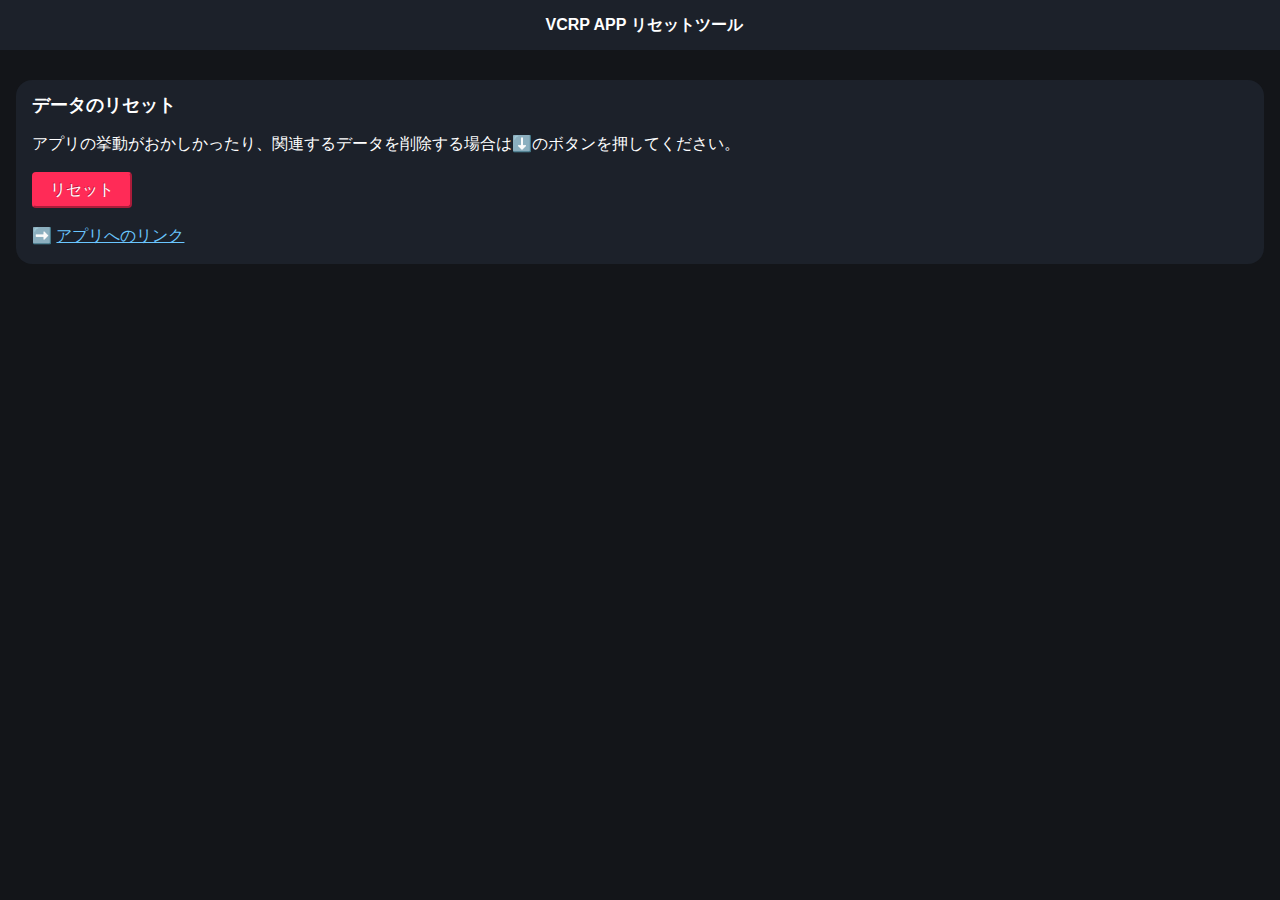
==== reset.html @ 054f9b46 ":tada: add reset page" ====
<!DOCTYPE html>
<html lang="ja">
<head>
    <meta charset="UTF-8">
    <meta name="viewport" content="width=device-width,initial-scale=1">
    <title>リセットツール - VCRP APP</title>
    <style>.resetFunc button{ margin: 16px 0;}</style>
  <script type="module" crossorigin src="./assets/reset-BQ1v1_f1.js"></script>
  <link rel="modulepreload" crossorigin href="./assets/theme-C3ZW2Fp_.js">
  <link rel="stylesheet" crossorigin href="./assets/theme-BEboZyPl.css">
</head>
<body>
    <header class="header">
        <h1 class="header__title"><span class="header__title-name"></span><span class="header__title-cat">VCRP APP リセットツール</span></h1>
    </header>
    <main>
        <article class="page__vcrpapp js-on">
            <section class="resetFunc box js-on">
                <h2>データのリセット</h2>
                <p>アプリの挙動がおかしかったり、関連するデータを削除する場合は⬇️のボタンを押してください。</p>
                <button type="button" class="button button--1st resetFunc__button">リセット</button>
                <p>➡️ <a href="./">アプリへのリンク</a></p>
            </section>
        </article>
    </main>
</body>
</html>
---- assets/theme-BEboZyPl.css ----
*,*:before,*:after{box-sizing:border-box}html{-moz-text-size-adjust:none;-webkit-text-size-adjust:none;text-size-adjust:none}body,h1,h2,h3,h4,p,figure,blockquote,dl,dd{margin:0}ul[role=list],ol[role=list]{list-style:none}body{min-height:100vh;line-height:1.5}h1,h2,h3,h4,button,input,label{line-height:1.1}h1,h2,h3,h4{text-wrap:balance}a:not([class]){text-decoration-skip-ink:auto;color:currentColor}img,picture{max-width:100%;display:block}input,button,textarea,select{font:inherit}:root{--color1: #FF2B57;--color2: #00AFFD;--color3: #FFAC31;--color4: #2EE73E;--color5: #9065FC;--text-link-color: rgb(106, 198, 255);--text-color-main: #fff;--text-color-sub: #ccc;--bg-color-main: #131519;--bg-color-sub: #1C212A}html,body{background-color:var(--bg-color-main);color:var(--text-color-main);height:100vh;font-family:Noto Sans JP,sans-serif}body[data-env=development]:after,body[data-env=alpha]:after{position:fixed;top:0;z-index:9;color:#fff;padding:4px 16px;font-size:12px;width:150px;text-align:center;display:inline-block;transform:rotate(-45deg) translate(-45px,-20px)}body[data-env=development]:after{content:"開発環境";background-color:#ff000080}body[data-env=alpha]:after{content:"α環境";background-color:#0000ff80}button{cursor:pointer}.box{margin:0 16px 32px;padding:16px;border-radius:16px;background-color:var(--bg-color-sub)}.box a{color:var(--text-link-color)}.box .vcrpapp__buttons{text-align:center;margin:16px 0}.box .vcrpapp__button{display:inline-block;color:#fff;border-radius:8px;padding:8px 32px;font-size:18px;text-shadow:-1px -1px 0 rgba(0,0,0,.3)}.box .vcrpapp__button[disabled]{pointer-events:none;filter:grayscale(100%);opacity:.5}.box .vcrpapp__button--begin{border-color:var(--color2);background-color:var(--color2);margin-right:10px}.box .vcrpapp__button--finish{border-color:var(--color3);background-color:var(--color3)}.box .vcrpapp__sendWrap{display:flex;justify-content:center}.box .vcrpapp__sendWrap .vcrpapp__button--send{margin:8px 16px 0 0;border-color:var(--color1);background-color:lighten(var(--color1),100%);background-color:var(--color1)}.box .vcrpapp__sendWrap .vcrpapp__button--reset{margin:8px 0 0;padding:0;width:50px;background:url("data:image/svg+xml,%3csvg%20xmlns='http://www.w3.org/2000/svg'%20height='24px'%20viewBox='0%20-960%20960%20960'%20width='24px'%20fill='%23e8eaed'%3e%3cstyle%20type='text/css'%3e%23beige:target{fill:%20%23a68076;}%3c/style%3e%3cg%20id='beige'%3e%3cpath%20d='m376-300%20104-104%20104%20104%2056-56-104-104%20104-104-56-56-104%20104-104-104-56%2056%20104%20104-104%20104%2056%2056Zm-96%20180q-33%200-56.5-23.5T200-200v-520h-40v-80h200v-40h240v40h200v80h-40v520q0%2033-23.5%2056.5T680-120H280Zm400-600H280v520h400v-520Zm-400%200v520-520Z'/%3e%3c/g%3e%3c/svg%3e") no-repeat 50% 50% / 30px 30px;border-color:var(--color5);background-color:lighten(var(--color1),100%);background-color:var(--color5);text-indent:-9999px}label.input{display:none;margin-bottom:8px;border-bottom:1px solid var(--bg-color-main)}label.input.js-on{display:flex}label.input span{display:inline-block;width:120px;vertical-align:middle;line-height:26px;height:26px}label.input input{flex-grow:1;line-height:26px;height:26px;vertical-align:middle;box-sizing:border-box;display:inline-block;background:none;border:0;color:#fff;width:100%}button.button{display:inline-block;cursor:pointer;color:#fff;border-radius:4px;padding:4px 16px;font-size:16px;text-shadow:-1px -1px 0 rgba(0,0,0,.3)}button.button[disabled]{pointer-events:none;filter:grayscale(100%);opacity:.5}button.button.button--1st{border-color:var(--color1);background-color:var(--color1)}button.button.button--2nd{border-color:var(--color2);background-color:var(--color2)}button.button.button--3rd{border-color:var(--color3);background-color:var(--color3)}.select2-container .select2-search--inline .select2-search__field{height:1.4em!important}.select2-container--default .select2-results__option{color:#444!important}.select2-container--default .select2-results__option--highlighted.select2-results__option--selectable{color:#fff!important}.select2-container--default .select2-results__option--selected{color:#999!important}.select2-container--default .select2-selection--multiple .select2-selection__choice__remove{font-size:16px!important}.select2-container--default .select2-selection--multiple .select2-selection__choice__display{color:#666;margin-left:6px;font-size:16px}.select2-container--default .select2-search--inline .select2-search__field{font-size:16px!important}.header{position:fixed;z-index:2;inset:0 0 auto 0;padding:16px;background-color:var(--bg-color-sub)}.header h1{font-size:16px;text-align:center}.header h1 .header__title-cat{margin-left:.5em}main{position:absolute;top:80px;right:0;bottom:60px;left:0}main article{display:none;padding-bottom:62px}main article.js-on{display:block}main article section h2{font-size:18px;margin-bottom:16px}main article section .tableWrap{margin-top:8px;font-size:14px}main article section .tableWrap.tableWrap--scroll{overflow-x:scroll}main article section .tableWrap.tableWrap--scroll table{white-space:nowrap}main article section .tableWrap table{border-collapse:collapse;width:100%;border-spacing:0}main article section .tableWrap th,main article section .tableWrap td{padding:4px 8px}main article section .tableWrap th{width:6em;border:1px solid var(--bg-color-main);background-color:var(--bg-color-main)}main article section .tableWrap td{border:1px solid var(--bg-color-main)}main article section ul,main article section ol{padding-left:20px;font-size:14px}main article section ul li,main article section ol li{margin-bottom:8px}main label{display:block;margin-bottom:8px;opacity:.2;pointer-events:none;transition:opacity ease-in-out .3s}main label.js-on{opacity:1;pointer-events:auto}main label span:after{content:" :"}.time{text-align:center;margin:0 16px 24px}.time .time__hhmm{font-size:50px}.time .time__hhmm--colon{display:inline-block;margin:0 4px;transform:translateY(-4px)}.time .time__name{display:block}.time .time__hhmm--ss{font-size:20px;margin-left:8px;color:var(--text-color-sub)}@keyframes blink{0%,to{opacity:1}50%{opacity:0}}.emsReport{text-align:center}.emsReport h2{display:none}.emsReport .vcrpapp__resultCaseWrap{margin-bottom:20px}.emsReport .vcrpapp__resultCaseWrap input[type=number]{-webkit-appearance:textfield;-moz-appearance:textfield;appearance:textfield;border:2px solid #ddd;display:inline-flex;box-sizing:border-box;font-family:sans-serif;max-width:3rem;padding:.1rem;border:solid #ddd;border-width:0 2px;font-size:1rem;height:1.5rem;font-weight:700;text-align:center}.emsReport .vcrpapp__resultCaseWrap input[type=number] *{box-sizing:border-box}.emsReport .vcrpapp__resultCaseWrap input[type=number]::-webkit-inner-spin-button,.emsReport .vcrpapp__resultCaseWrap input[type=number]::-webkit-outer-spin-button{-webkit-appearance:none}.emsReport .vcrpapp__resultCaseWrap button{outline:none;-webkit-appearance:none;background-color:transparent;border:none;align-items:center;justify-content:center;cursor:pointer;margin:0;position:relative;font-size:20px;vertical-align:bottom}.pdReport>div.js-off{display:none}.pdReport>div .vcrpapp__input{padding-bottom:6px;margin-bottom:6px;border-bottom:1px solid var(--bg-color-main)}.pdReport>div .vcrpapp__input.vcrpapp__input--3rd{border-bottom:0}.pdReport>div .vcrpapp__input .pdReport__h3{display:inline-block;font-size:18px}.pdReport>div .vcrpapp__draftTable{font-size:16px}.pdReport .vcrpapp__sendWrap{margin-top:16px}.information .information__details{text-align:right;color:var(--text-link-color)}.information .information__details .information__summary span{font-size:14px;cursor:pointer}.information .information__dl,.information .information__dl--sub{clear:both;text-align-last:left;font-size:80%}.information .information__dl dt,.information .information__dl--sub dt{display:flex;font-weight:700;margin-bottom:8px;color:var(--text-color-sub)}.information .information__dl dt span,.information .information__dl--sub dt span{flex-grow:1}.information .information__dl dd,.information .information__dl--sub dd{color:var(--text-color-main)}.information .information__dl dd:not(:last-of-type),.information .information__dl--sub dd:not(:last-of-type){margin-bottom:32px}.button__dl dt{margin-bottom:8px}.button__dl dd{position:relative;color:var(--text-color-sub);margin-left:16px;line-height:1.2;font-size:14px;margin-bottom:8px}.button__dl dd:before{content:"-";position:absolute;margin-left:-16px}.reset__loginData{margin-left:16px}.setting .setting__list{font-size:14px}.theme .theme__select{cursor:pointer;font-size:14px}.footer{position:fixed;z-index:2;inset:auto 0 0 0;background-color:var(--bg-color-sub)}.footer menu{margin:0;padding:0}.footer menu ul{display:flex;list-style:none;margin:0;padding:0}.footer menu ul li{cursor:pointer;background-position:50% 6px;background-repeat:no-repeat;opacity:.2;margin:0;padding:30px 0 10px;height:62px;flex-grow:1;flex:1;text-align:center;font-size:12px;transition:opacity .3s ease-in-out}.footer menu ul li.js-on{opacity:1}.footer menu ul li.menu__item--home{background-image:url("data:image/svg+xml,%3csvg%20xmlns='http://www.w3.org/2000/svg'%20height='24px'%20viewBox='0%20-960%20960%20960'%20width='24px'%20fill='%23e8eaed'%3e%3cstyle%20type='text/css'%3e%23beige:target{fill:%20%23a68076;}%3c/style%3e%3cg%20id='beige'%3e%3cpath%20d='M240-200h120v-240h240v240h120v-360L480-740%20240-560v360Zm-80%2080v-480l320-240%20320%20240v480H520v-240h-80v240H160Zm320-350Z'/%3e%3c/g%3e%3c/svg%3e")}.footer menu ul li.menu__item--record{background-image:url("data:image/svg+xml,%3csvg%20xmlns='http://www.w3.org/2000/svg'%20height='24px'%20viewBox='0%20-960%20960%20960'%20width='24px'%20fill='%23e8eaed'%3e%3cstyle%20type='text/css'%3e%23beige:target{fill:%20%23a68076;}%3c/style%3e%3cg%20id='beige'%3e%3cpath%20d='M200-120q-33%200-56.5-23.5T120-200v-560q0-33%2023.5-56.5T200-840h168q13-36%2043.5-58t68.5-22q38%200%2068.5%2022t43.5%2058h168q33%200%2056.5%2023.5T840-760v560q0%2033-23.5%2056.5T760-120H200Zm0-80h560v-560H200v560Zm80-80h280v-80H280v80Zm0-160h400v-80H280v80Zm0-160h400v-80H280v80Zm200-190q13%200%2021.5-8.5T510-820q0-13-8.5-21.5T480-850q-13%200-21.5%208.5T450-820q0%2013%208.5%2021.5T480-790ZM200-200v-560%20560Z'/%3e%3c/g%3e%3c/svg%3e")}.footer menu ul li.menu__item--instructions{background-image:url("data:image/svg+xml,%3csvg%20xmlns='http://www.w3.org/2000/svg'%20height='24px'%20viewBox='0%20-960%20960%20960'%20width='24px'%20fill='%23e8eaed'%3e%3cstyle%20type='text/css'%3e%23beige:target{fill:%20%23a68076;}%3c/style%3e%3cg%20id='beige'%3e%3cpath%20d='M440-280h80v-240h-80v240Zm40-320q17%200%2028.5-11.5T520-640q0-17-11.5-28.5T480-680q-17%200-28.5%2011.5T440-640q0%2017%2011.5%2028.5T480-600Zm0%20520q-83%200-156-31.5T197-197q-54-54-85.5-127T80-480q0-83%2031.5-156T197-763q54-54%20127-85.5T480-880q83%200%20156%2031.5T763-763q54%2054%2085.5%20127T880-480q0%2083-31.5%20156T763-197q-54%2054-127%2085.5T480-80Zm0-80q134%200%20227-93t93-227q0-134-93-227t-227-93q-134%200-227%2093t-93%20227q0%20134%2093%20227t227%2093Zm0-320Z'/%3e%3c/g%3e%3c/svg%3e")}.footer menu ul li.menu__item--setting{background-image:url("data:image/svg+xml,%3csvg%20xmlns='http://www.w3.org/2000/svg'%20height='24px'%20viewBox='0%20-960%20960%20960'%20width='24px'%20fill='%23e8eaed'%3e%3cstyle%20type='text/css'%3e%23beige:target{fill:%20%23a68076;}%3c/style%3e%3cg%20id='beige'%3e%3cpath%20d='m370-80-16-128q-13-5-24.5-12T307-235l-119%2050L78-375l103-78q-1-7-1-13.5v-27q0-6.5%201-13.5L78-585l110-190%20119%2050q11-8%2023-15t24-12l16-128h220l16%20128q13%205%2024.5%2012t22.5%2015l119-50%20110%20190-103%2078q1%207%201%2013.5v27q0%206.5-2%2013.5l103%2078-110%20190-118-50q-11%208-23%2015t-24%2012L590-80H370Zm70-80h79l14-106q31-8%2057.5-23.5T639-327l99%2041%2039-68-86-65q5-14%207-29.5t2-31.5q0-16-2-31.5t-7-29.5l86-65-39-68-99%2042q-22-23-48.5-38.5T533-694l-13-106h-79l-14%20106q-31%208-57.5%2023.5T321-633l-99-41-39%2068%2086%2064q-5%2015-7%2030t-2%2032q0%2016%202%2031t7%2030l-86%2065%2039%2068%2099-42q22%2023%2048.5%2038.5T427-266l13%20106Zm42-180q58%200%2099-41t41-99q0-58-41-99t-99-41q-59%200-99.5%2041T342-480q0%2058%2040.5%2099t99.5%2041Zm-2-140Z'/%3e%3c/g%3e%3c/svg%3e")}.footer menu ul li.menu__item--admin{background-image:url("data:image/svg+xml,%3csvg%20xmlns='http://www.w3.org/2000/svg'%20height='24px'%20viewBox='0%20-960%20960%20960'%20width='24px'%20fill='%23e8eaed'%3e%3cstyle%20type='text/css'%3e%23beige:target{fill:%20%23a68076;}%3c/style%3e%3cg%20id='beige'%3e%3cpath%20d='M680-280q25%200%2042.5-17.5T740-340q0-25-17.5-42.5T680-400q-25%200-42.5%2017.5T620-340q0%2025%2017.5%2042.5T680-280Zm0%20120q31%200%2057-14.5t42-38.5q-22-13-47-20t-52-7q-27%200-52%207t-47%2020q16%2024%2042%2038.5t57%2014.5ZM480-80q-139-35-229.5-159.5T160-516v-244l320-120%20320%20120v227q-19-8-39-14.5t-41-9.5v-147l-240-90-240%2090v188q0%2047%2012.5%2094t35%2089.5Q310-290%20342-254t71%2060q11%2032%2029%2061t41%2052q-1%200-1.5.5t-1.5.5Zm200%200q-83%200-141.5-58.5T480-280q0-83%2058.5-141.5T680-480q83%200%20141.5%2058.5T880-280q0%2083-58.5%20141.5T680-80ZM480-494Z'/%3e%3c/g%3e%3c/svg%3e")}.page__admin .admin__chara .admin__charaList{padding:0}.page__admin .admin__chara .admin__charaItem{display:flex}.page__admin .admin__chara .admin__charaName{flex:1}.page__admin .admin__chara .admin__charaText,.page__admin .admin__chara .admin__charaLink,.page__admin .admin__chara .admin__charaLinkText{width:100%;padding:8px;min-height:28px;font-size:14px;box-sizing:border-box}.page__admin .admin__chara .admin__charaText{height:84px}.page__admin .admin__chara .admin__charaItem--button{padding-top:16px;margin-bottom:-8px;justify-content:space-between}.page__admin .admin__chara .admin__sendButton{width:10em}.starting{position:fixed;z-index:9;top:0;right:0;bottom:0;left:0;display:grid;place-items:center;background-color:var(--bg-color-main)}.starting.js-ok{animation:fade-out 1s ease-in-out forwards}.starting .startingWrap{padding:16px;border-radius:16px;background-color:var(--bg-color-sub);width:340px;display:none}.starting .startingWrap.js-ng{animation:horizontal-shaking .3s ease-in-out}.starting .startingWrap.js-ok{animation:fade-out .6s ease-in-out forwards;pointer-events:none}.starting .starting__disc{margin-bottom:16px;display:none}.starting .starting__disc.js-on{display:block}.starting .starting__footer{display:flex}.starting .starting__footer .starting__errorWrap{color:var(--color1);flex-grow:1;opacity:0}.starting .starting__footer .starting__errorWrap.js-ng{animation:fade-ng-message 3s ease-in-out}.starting .starting__footer .starting__errorWrap p{display:none}.landing{position:fixed;z-index:8;top:0;right:0;bottom:0;left:0;display:grid;place-items:center;background-color:var(--bg-color-main)}.landing.js-on{animation:fade-out .8s 1s ease-in-out forwards}.landing.js-on:after{animation:fade-in .5s .1s ease-in-out forwards}.landing:after{content:"";display:inline-block;width:150px;height:150px;background:url(./ViceCityLogo-DkZpQJJg.png) no-repeat 50% 50% / 150px 150px;opacity:0}.effect{position:fixed;z-index:10;display:block;top:0;right:0;bottom:0;left:0;width:100vw;height:100vh;border:0;pointer-events:none}@keyframes horizontal-shaking{0%{transform:translate(0)}25%{transform:translate(5px)}50%{transform:translate(-5px)}75%{transform:translate(5px)}to{transform:translate(0)}}@keyframes fade-ng-message{0%,to{opacity:0}1%,99%{opacity:1}}@keyframes fade-out{0%{opacity:1;transform:scale(1)}to{transform:scale(1.2);opacity:0}}@keyframes fade-in{0%{opacity:0;transform:scale(.9)}to{transform:scale(1);opacity:1}}html[data-theme=pearlpink]{--text-link-color: #bf0a80;--text-color-main: #fff;--text-color-sub: #ffd5fd;--bg-color-main: #ffa0de;--bg-color-sub: #fd71ea}html[data-theme=rose]{--text-link-color: rgb(192 44 129);--text-color-main: #fff;--text-color-sub: #f1e5d1;--bg-color-main: hsl(338, 20%, 43%);--bg-color-sub: #c59d90}html[data-theme=redblack]{--text-link-color: #1761B0;--text-color-main: #fff;--text-color-sub: #ddd;--bg-color-main: #181818;--bg-color-sub: #600b0f}html[data-theme=premiumblue]{--text-link-color: #d2ab17;--text-color-main: #fff;--text-color-sub: #ddd;--bg-color-main: #00033a;--bg-color-sub: #162647}html[data-theme=green]{--text-link-color: #ed4280;--text-color-main: #fff;--text-color-sub: #e1f7cc;--bg-color-main: #327b41;--bg-color-sub: #2e4626}html[data-theme=beige]{--text-link-color: #efc4c2;--text-color-main: #a68076;--text-color-sub: #a68076;--bg-color-main: #eac4af;--bg-color-sub: #f7e6d6}html[data-theme=beige] .menu__item--home{background-image:url(./home-BD9Lrg-2.svg#beige)!important}html[data-theme=beige] .menu__item--record{background-image:url(./record-C-jXCH4J.svg#beige)!important}html[data-theme=beige] .menu__item--instructions{background-image:url(./instructions-BqwRS3iI.svg#beige)!important}html[data-theme=beige] .menu__item--setting{background-image:url(./setting-2psuC5vO.svg#beige)!important}html[data-theme=beige] .menu__item--admin{background-image:url(./admin-DAVXxLdd.svg#beige)!important}
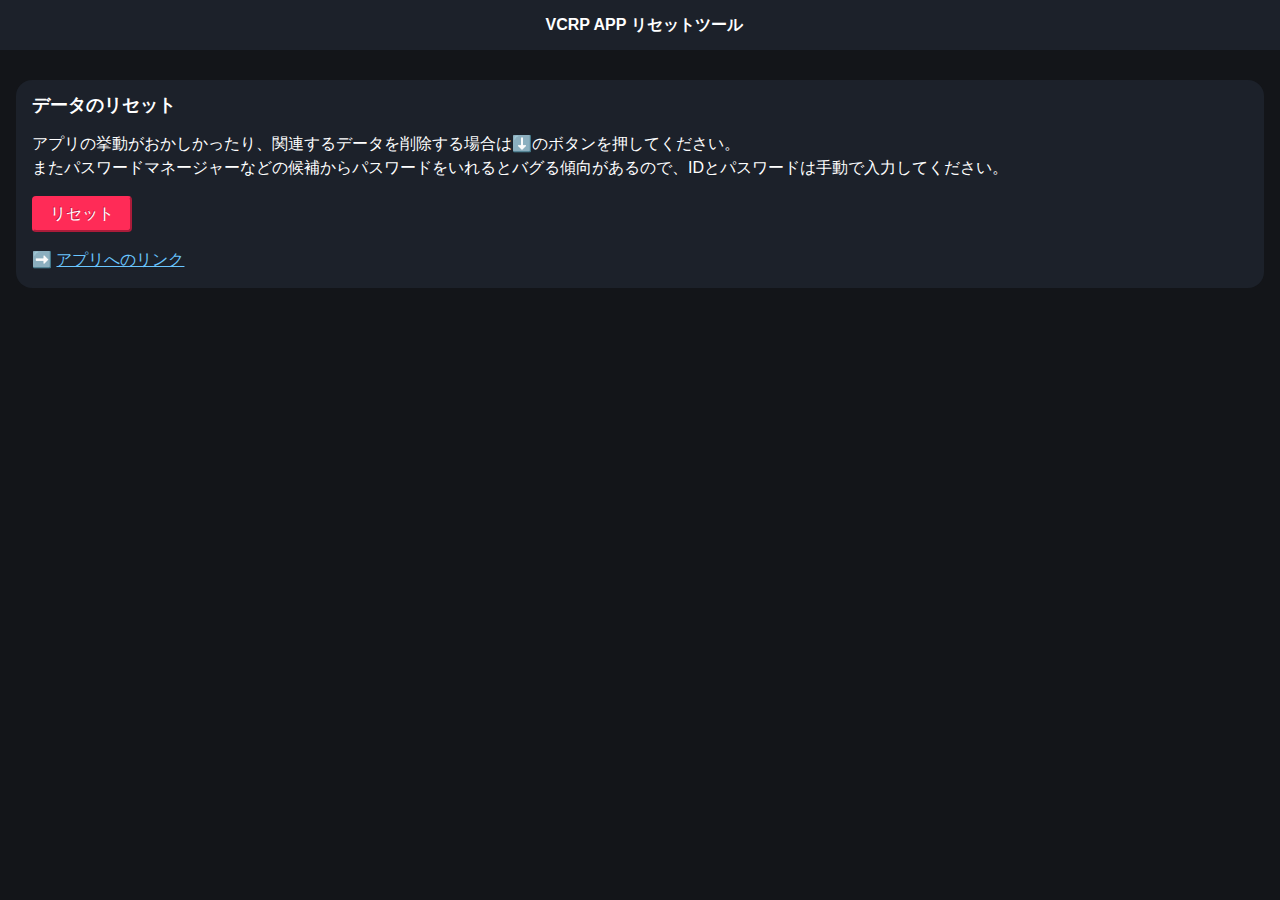
==== commit 65a098cb: ":bug: add text for resetpage" ====
--- a/reset.html
+++ b/reset.html
@@ -17,7 +17,7 @@
         <article class="page__vcrpapp js-on">
             <section class="resetFunc box js-on">
                 <h2>データのリセット</h2>
-                <p>アプリの挙動がおかしかったり、関連するデータを削除する場合は⬇️のボタンを押してください。</p>
+                <p>アプリの挙動がおかしかったり、関連するデータを削除する場合は⬇️のボタンを押してください。<br>またパスワードマネージャーなどの候補からパスワードをいれるとバグる傾向があるので、IDとパスワードは手動で入力してください。</p>
                 <button type="button" class="button button--1st resetFunc__button">リセット</button>
                 <p>➡️ <a href="./">アプリへのリンク</a></p>
             </section>
